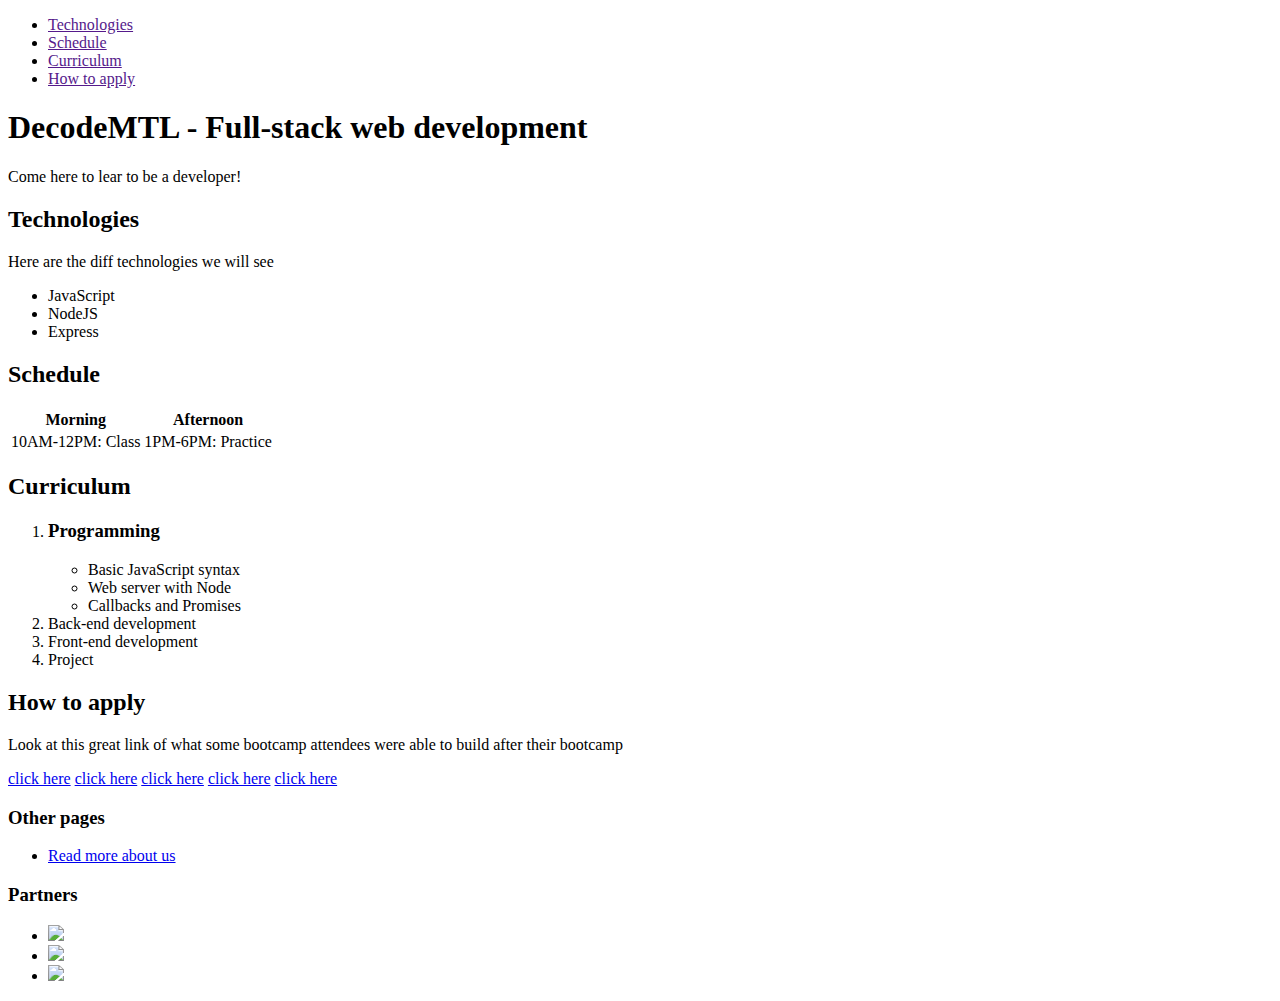
==== css/index.html @ 5eac2d48 "exercise-4-html-tables" ====
<!doctype html>
<html>
    <head>
        <title>DecodeMTL - Full-stack web development</title>
        
        <link rel="stylesheet" href="css/node_modules/normalize.css"></link>
        <link rel="stylesheet" href="css/main.css" type="text/css"></link>
        
            
    </head>
    
    <body>
        <nav>
            <ul><!-- generated with ul>(li>a)*4 -->
                <li><a href="">Technologies</a></li>
                <li><a href="">Schedule</a></li>
                <li><a href="">Curriculum</a></li>
                <li><a href="">How to apply</a></li>
            </ul>
        </nav>
        
        
        <header>
            <!-- Headings give information about the structure of the page -->
            <h1>DecodeMTL - Full-stack web development</h1>
            <p>Come here to lear to be a developer!</p>
        </header>
        
        <section class="technologies">
            <header>
                <h2>Technologies</h2>
                <p>Here are the diff technologies we will see</p>
            </header>
            <!-- Lists -->
            <ul><!-- un-ordered list-->
                <li>JavaScript</li>
                <li>NodeJS</li>
                <li>Express</li>
            </ul>
        </section>
        
        <section class="schedule">
            <h2>Schedule</h2>
            <table>
                <tr>
                    <th>
                        Morning
                    </th>
                    <th>
                        Afternoon
                    </th>
                </tr>
                <tr>
                    <td>10AM-12PM: Class</td>
                    <td>1PM-6PM: Practice</td>
                </tr>
            </table>
        </section>
        
        <section class="curriculum">
            <h2>Curriculum</h2>
            <ol><!-- ordered list, generated with ol>li*4 -->
                <li>
                    <h3>Programming</h3>
                    <ul><!-- lists can be nested -->
                        <li>Basic JavaScript syntax</li>
                        <li>Web server with Node</li>
                        <li>Callbacks and Promises</li>
                    </ul>
                </li>
                <li>Back-end development</li>
                <li>Front-end development</li>
                <li>Project</li>
            </ol>
        </section>
        
        <section class="how-to-apply">
            <h2>How to apply</h2>
        </section>
        
        <aside>
            <p>
                Look at this great link of what some bootcamp attendees were able to build after their bootcamp
            </p>
            <a href="http://www.awesome-project.com">click here</a>
            <a href="http://www.awesome-project.com">click here</a>
            <a href="http://www.awesome-project.com">click here</a>
            <a href="http://www.awesome-project.com">click here</a>
            <a href="http://www.awesome-project.com">click here</a>
            
        </aside>
        
        <footer>
            <h3>Other pages</h3>
            <ul>
                <li><a href="about.html">Read more about us</a></li>
            </ul>
            <h3>Partners</h3>
            <ul>
                <li>
                    <a href="http://kidscodejeunesse.org/home/">
                        <img src="images/partners/kidscode-logo.jpg">
                    </a>
                </li>
                <li>
                    <a href="http://kidscodejeunesse.org/home/">
                        <img src="images/partners/kidscode-logo.jpg">
                    </a>
                </li>
                <li>
                    <a href="http://kidscodejeunesse.org/home/">
                        <img src="images/partners/kidscode-logo.jpg">
                    </a>
                </li>
                
            </ul>
        </footer>
        
    </body>
</html>
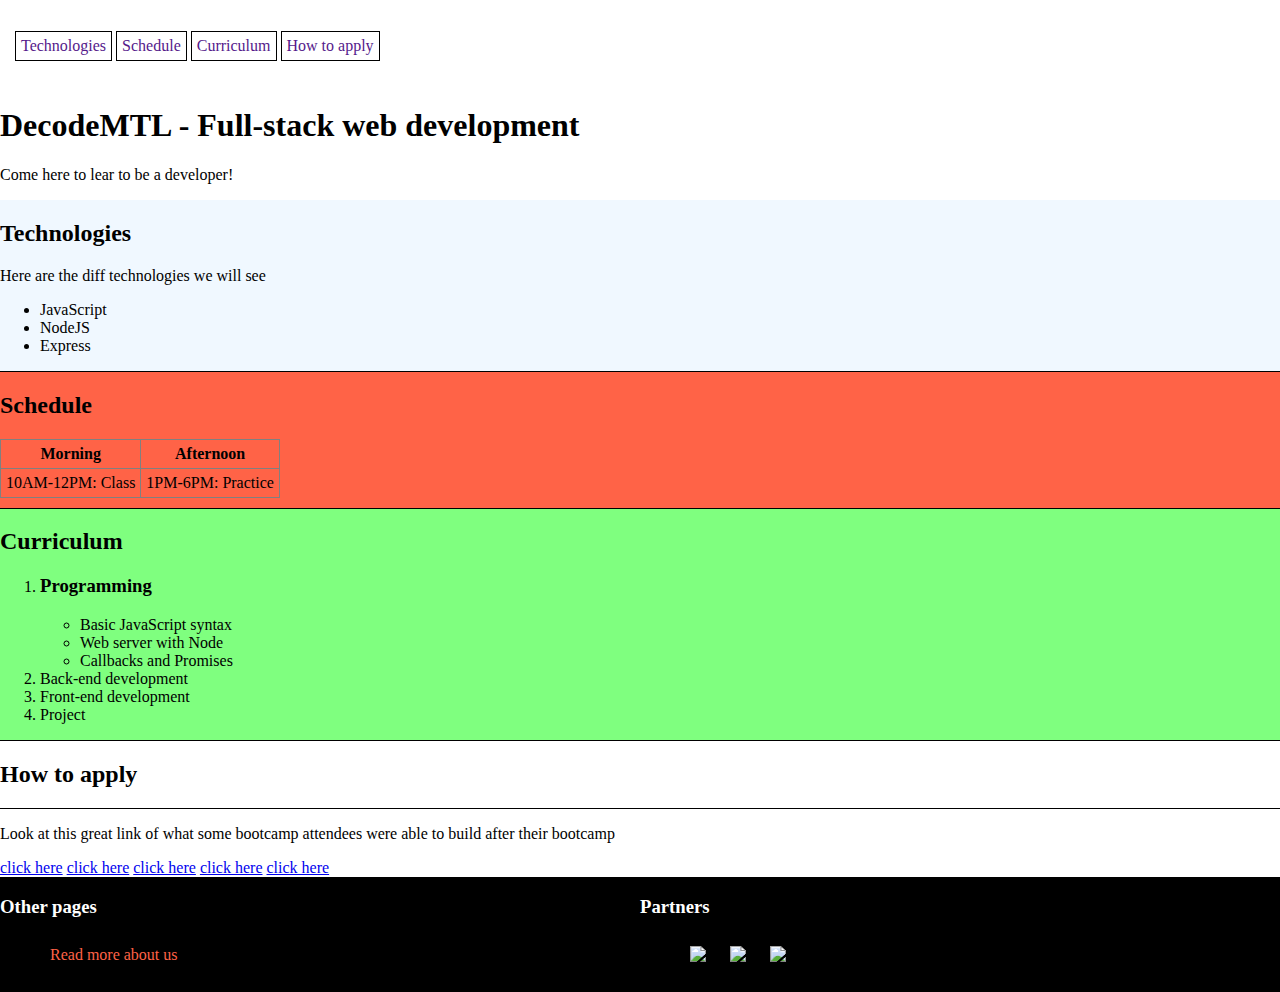
==== commit 629073eb: "exercise-5-fixing-up-the-footer" ====
--- a/css/index.html
+++ b/css/index.html
@@ -3,8 +3,8 @@
     <head>
         <title>DecodeMTL - Full-stack web development</title>
         
-        <link rel="stylesheet" href="css/node_modules/normalize.css"></link>
-        <link rel="stylesheet" href="css/main.css" type="text/css"></link>
+        <link rel="stylesheet" href="node_modules/normalize.css"></link>
+        <link rel="stylesheet" href="main.css" type="text/css"></link>
         
             
     </head>
@@ -91,12 +91,17 @@
         </aside>
         
         <footer>
+            <div class="half-width">
             <h3>Other pages</h3>
             <ul>
                 <li><a href="about.html">Read more about us</a></li>
             </ul>
+            </div>
+            
+            <div class="half-width">
             <h3>Partners</h3>
             <ul>
+            
                 <li>
                     <a href="http://kidscodejeunesse.org/home/">
                         <img src="images/partners/kidscode-logo.jpg">
@@ -114,6 +119,7 @@
                 </li>
                 
             </ul>
+            </div>
         </footer>
         
     </body>
--- a/css/main.css
+++ b/css/main.css
@@ -0,0 +1,93 @@
+
+body {
+    margin: 0;
+}
+
+
+/* select all the tags <section> */
+
+section {
+    border-bottom: 1px solid black;
+    overflow: hidden;
+}
+
+
+/* select all the tags that have
+                    class="technologies"
+                    or even class="technologies some-other-class" 
+                    or even class="some-other-class technologies some-third-class"
+            */
+
+.technologies {
+    background-color: aliceblue;
+}
+
+.schedule {
+    background-color: tomato;
+    
+    
+}
+
+.curriculum {
+    background-color: rgba(0, 255, 0, 0.5);
+}
+
+
+/* select all the UL elements that are anywhere insde a NAV element */
+
+nav ul {
+    list-style: none;
+    padding:15px;
+    margin-bottom: 10px;
+}
+
+nav li {
+    display: inline-block;
+    border: 1px solid black;
+    padding: 5px;
+    margin-left: 0px;
+    margin-bottom: 10px;
+}
+
+nav a {
+    text-decoration: none;
+
+}
+table, th, td {
+    
+    border: 1px solid grey;
+    border-collapse: collapse;
+    padding: 5px;
+    margin-bottom: 10px;
+}
+
+footer {
+    display: block;
+    background-color:black;
+    color:white;
+    
+    width: 100%;
+    float: left;
+}
+
+footer li a {
+    color: tomato;
+    text-decoration: none;
+}
+
+footer .half-width {
+    display: block;
+    float: left;
+    width: 50%;
+    
+}
+
+footer li {
+    display: inline-block;
+    padding: 10px;
+}
+
+footer li img {
+    width: 100px;
+}
+
